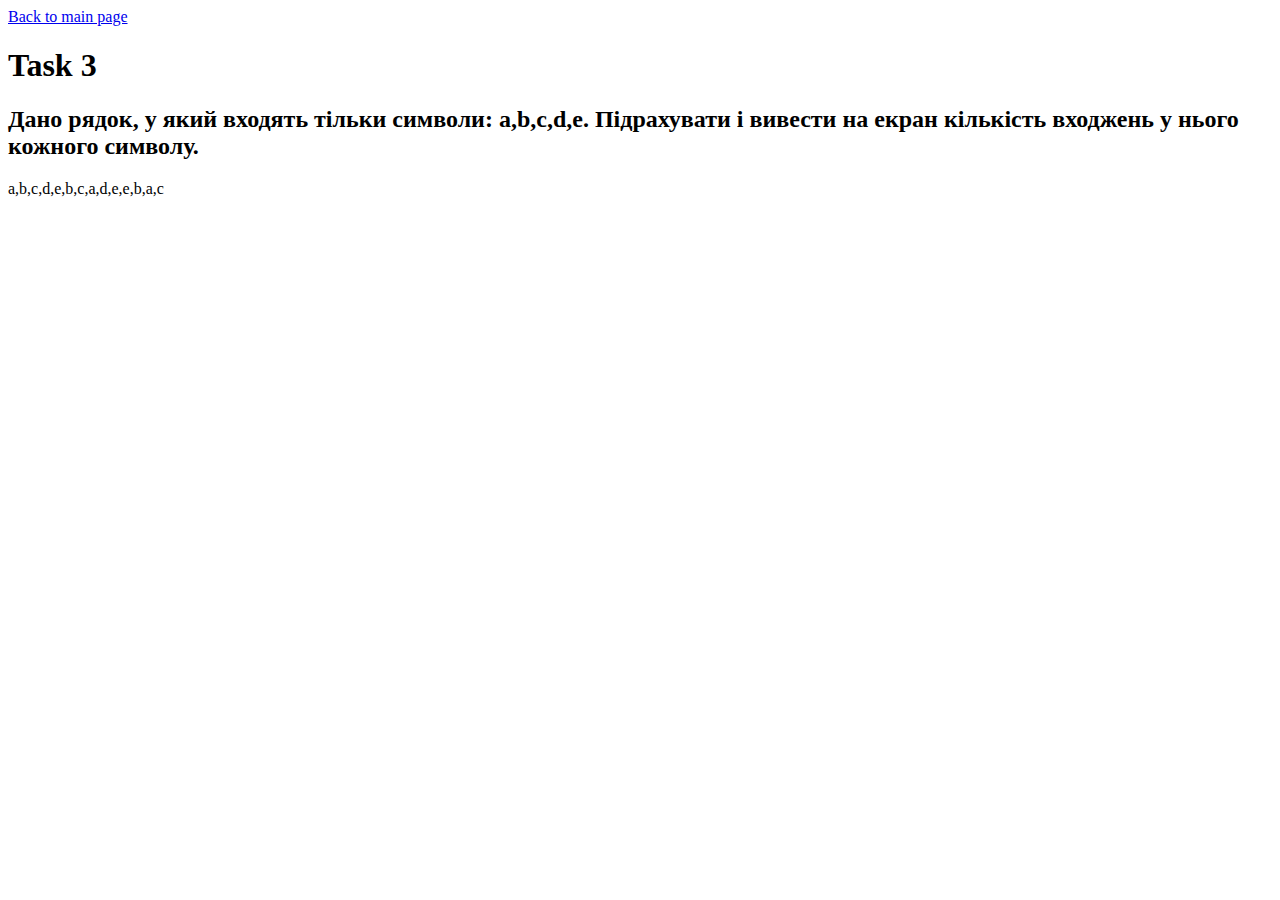
==== task-3.html @ 8a07a37f "i" ====
<!DOCTYPE html>
<html lang="en">
<head>
    <meta charset="UTF-8">
    <meta http-equiv="X-UA-Compatible" content="IE=edge">
    <meta name="viewport" content="width=device-width, initial-scale=1.0">
    <link rel="stylesheet" href="./css/style.css">
    <title>Task 3</title>
</head>
<body>
    <a href="./index.html" class="main_page_link">Back to main page</a>
    <h1 class="page_name_title">Task 3</h1>
    <h2 class="task_theme">Дано рядок, у який входять тільки символи: a,b,c,d,e. Пiдрахувати i вивести на екран кiлькiсть входжень у нього кожного символу. </h2>
    <p class="string_mas">a,b,c,d,e,b,c,a,d,e,e,b,a,c</p>
    <span class="answer"></span>
    <script src="./js/task-3.js"></script>
</body>
</html>
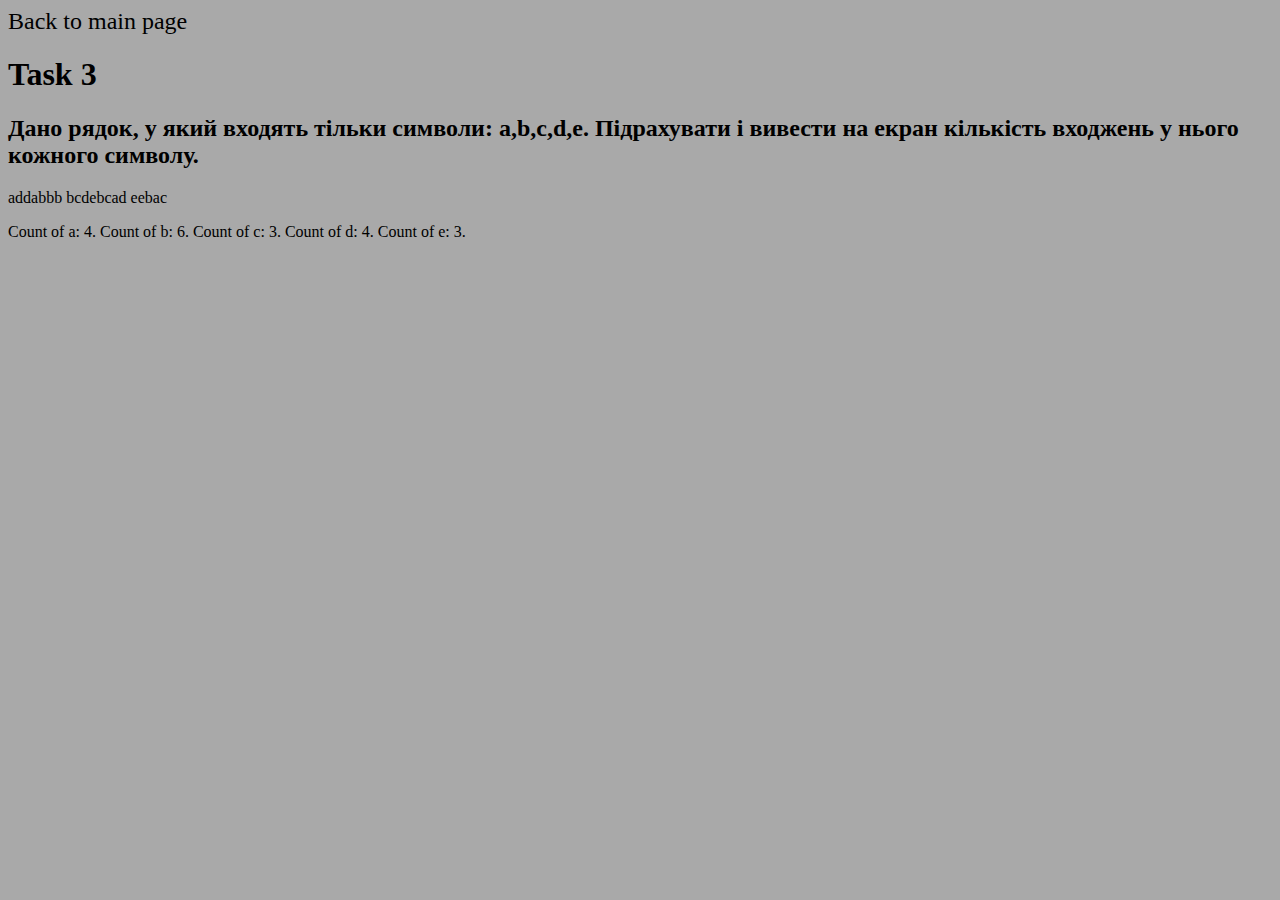
==== commit bb97dfcd: "r" ====
--- a/task-3.html
+++ b/task-3.html
@@ -11,7 +11,7 @@
     <a href="./index.html" class="main_page_link">Back to main page</a>
     <h1 class="page_name_title">Task 3</h1>
     <h2 class="task_theme">Дано рядок, у який входять тільки символи: a,b,c,d,e. Пiдрахувати i вивести на екран кiлькiсть входжень у нього кожного символу. </h2>
-    <p class="string_mas">a,b,c,d,e,b,c,a,d,e,e,b,a,c</p>
+    <p class="string_mas">addabbb bcdebcad eebac</p>
     <span class="answer"></span>
     <script src="./js/task-3.js"></script>
 </body>
--- a/css/style.css
+++ b/css/style.css
@@ -0,0 +1,22 @@
+body{
+    background-color: darkgray;
+}
+
+ul{
+    list-style: square;
+    
+}
+
+a{
+    color: black;
+    text-decoration: none;
+    font-size: 24px;
+}
+a:hover{
+    color: blue;
+}
+
+button:hover{
+    background-color: blue;
+    cursor: pointer;
+}